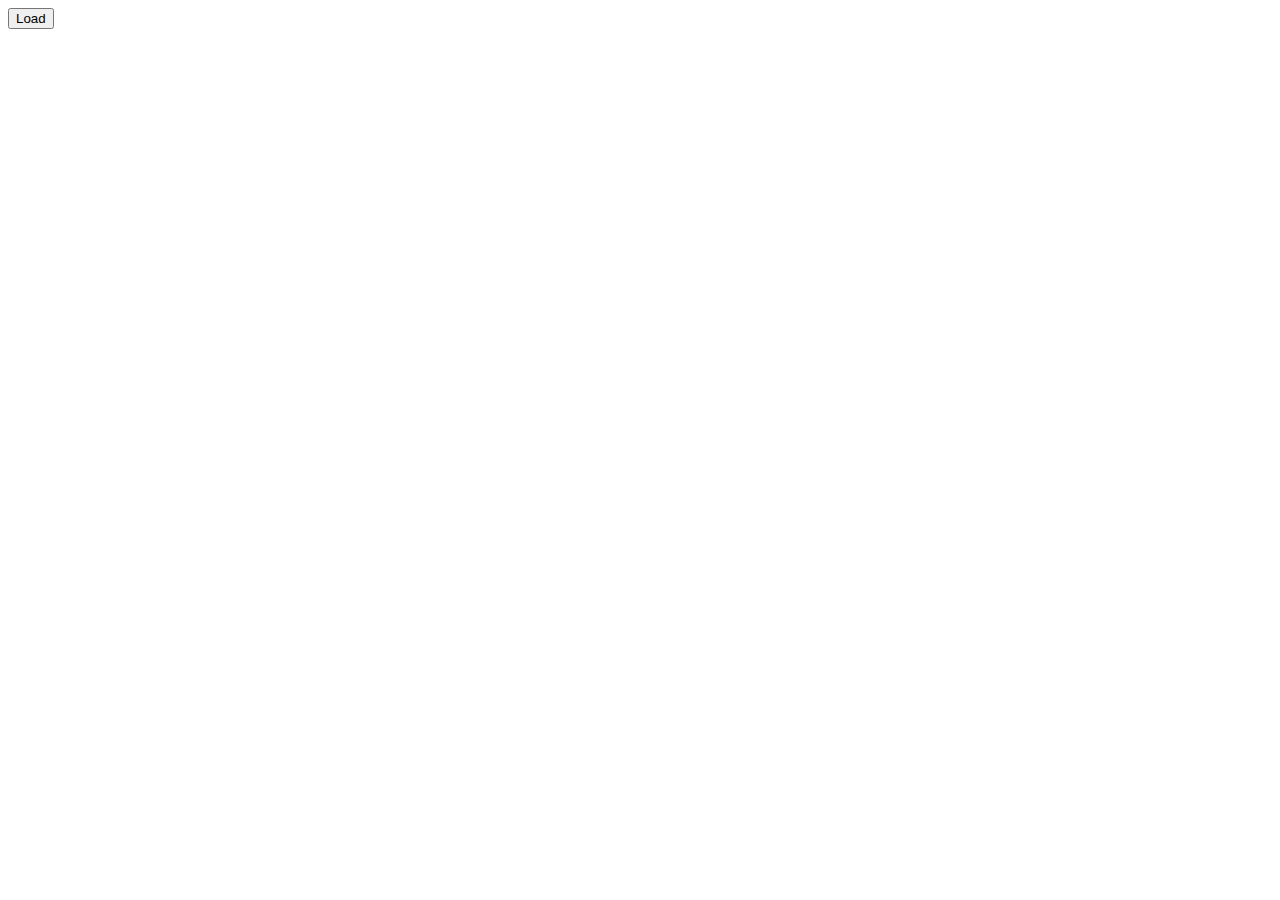
==== jsonreadlocal.html @ 601555bc "Initial Commit" ====
<!DOCTYPE html>
<html lang="en">
<head>
    <meta charset="UTF-8">
    <title>Title</title>
</head>
<body>
<button onclick="init()">Load</button>
<script>
    function loadJSON(callback) {
alert("Load JSON");
        var xobj = new XMLHttpRequest();
        xobj.overrideMimeType("application/json");
        xobj.open('GET', 'examples.json', true); // Replace 'my_data' with the path to your file
        alert("get");
        xobj.onreadystatechange = function () {
            if (xobj.readyState == 4 && xobj.status == "200") {
                // Required use of an anonymous callback as .open will NOT return a value but simply returns undefined in asynchronous mode
                callback(xobj.responseText);
            }
        };
        xobj.send(null);
    }
    function init() {
        alert("Hello");
        loadJSON(function(response) {
            // Parse JSON string into object
            var actual_JSON = JSON.parse(response);
        });
    }
</script>
</body>
</html>
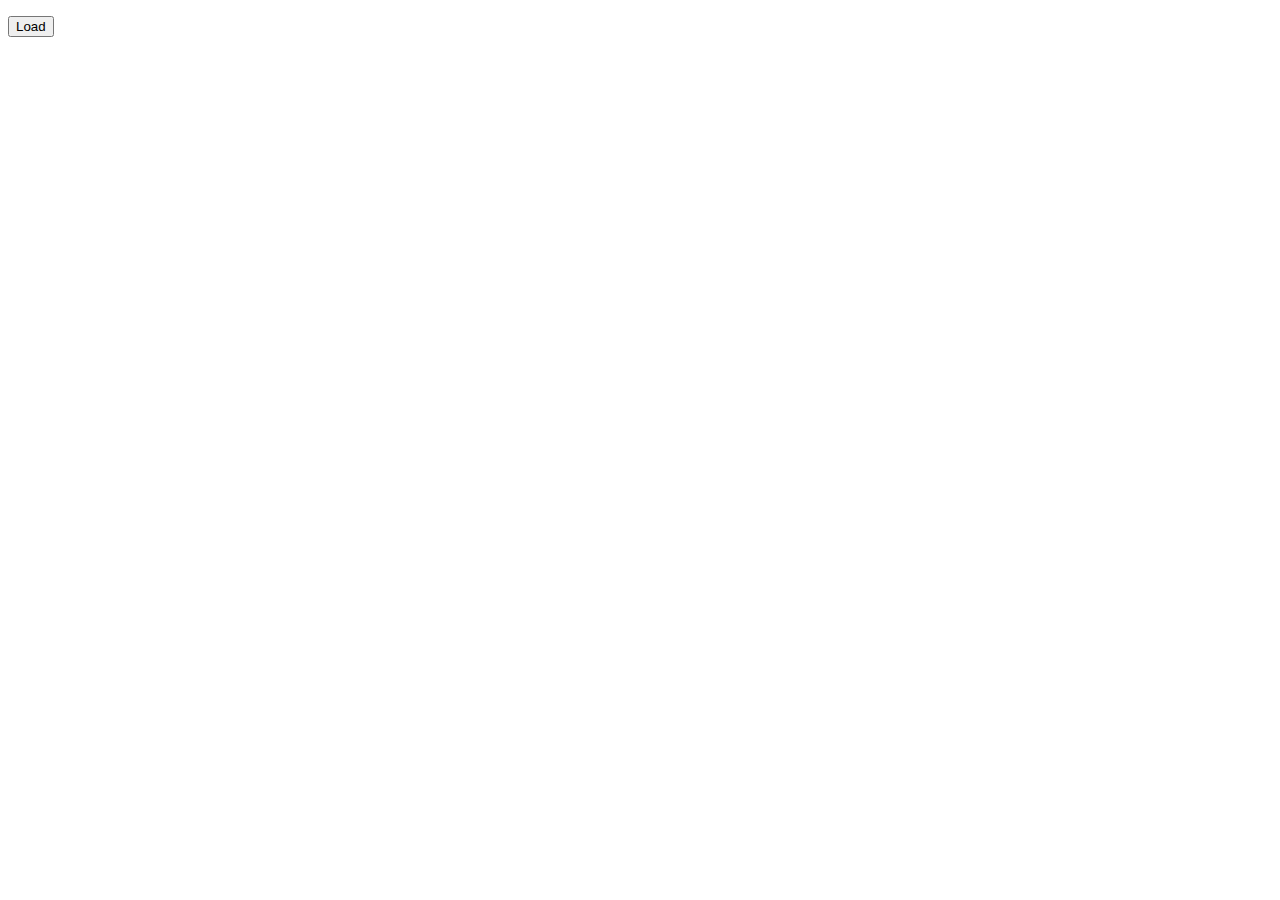
==== commit 7a90db66: "correction" ====
--- a/jsonreadlocal.html
+++ b/jsonreadlocal.html
@@ -5,14 +5,13 @@
     <title>Title</title>
 </head>
 <body>
+<p id="abcd"></p>
 <button onclick="init()">Load</button>
 <script>
     function loadJSON(callback) {
-alert("Load JSON");
         var xobj = new XMLHttpRequest();
         xobj.overrideMimeType("application/json");
         xobj.open('GET', 'examples.json', true); // Replace 'my_data' with the path to your file
-        alert("get");
         xobj.onreadystatechange = function () {
             if (xobj.readyState == 4 && xobj.status == "200") {
                 // Required use of an anonymous callback as .open will NOT return a value but simply returns undefined in asynchronous mode
@@ -21,11 +20,12 @@
         };
         xobj.send(null);
     }
+
     function init() {
-        alert("Hello");
         loadJSON(function(response) {
             // Parse JSON string into object
             var actual_JSON = JSON.parse(response);
+            document.getElementById("abcd")
         });
     }
 </script>
